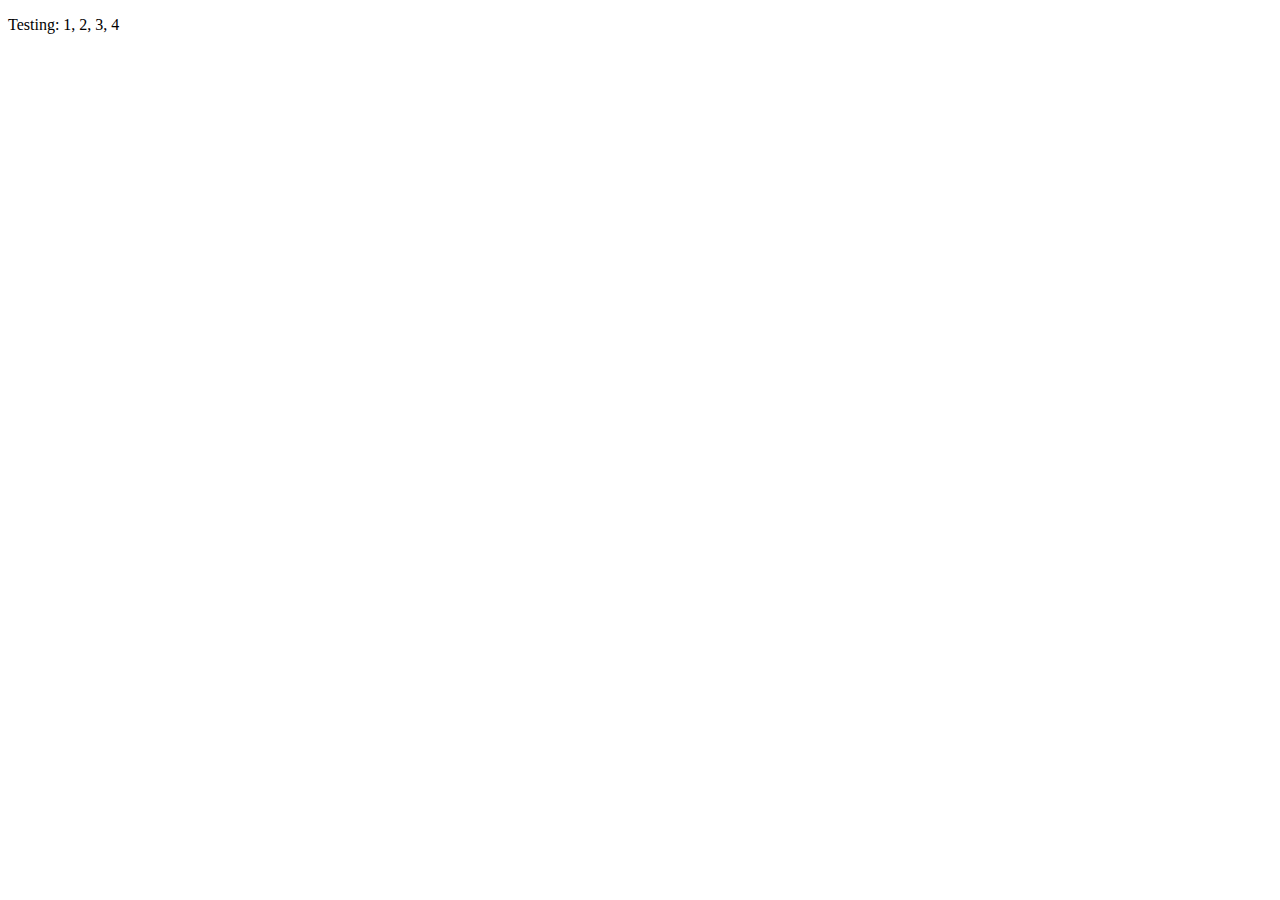
==== src/html/index.html @ a134468c "first commit" ====
<!DOCTYPE html>
<html class="no-js" lang="en">
  <head>
    <title>Bootstrap 4 Layout</title>
    <meta http-equiv="x-ua-compatible" content="ie=edge">
    <meta name="viewport" content="width=device-width, initial-scale=1.0" />
    <link rel="stylesheet" href="css/styles.css">
  </head>

  <body>
    <!-- Content starts here -->
    <p>Testing: 1, 2, 3, 4</p>

    <!-- Closing scripts here -->
    <script src="js/jquery.js"></script>
    <script src="js/popper.js"></script>
    <script src="js/bootstrap.js"></script>
  </body>
</html>
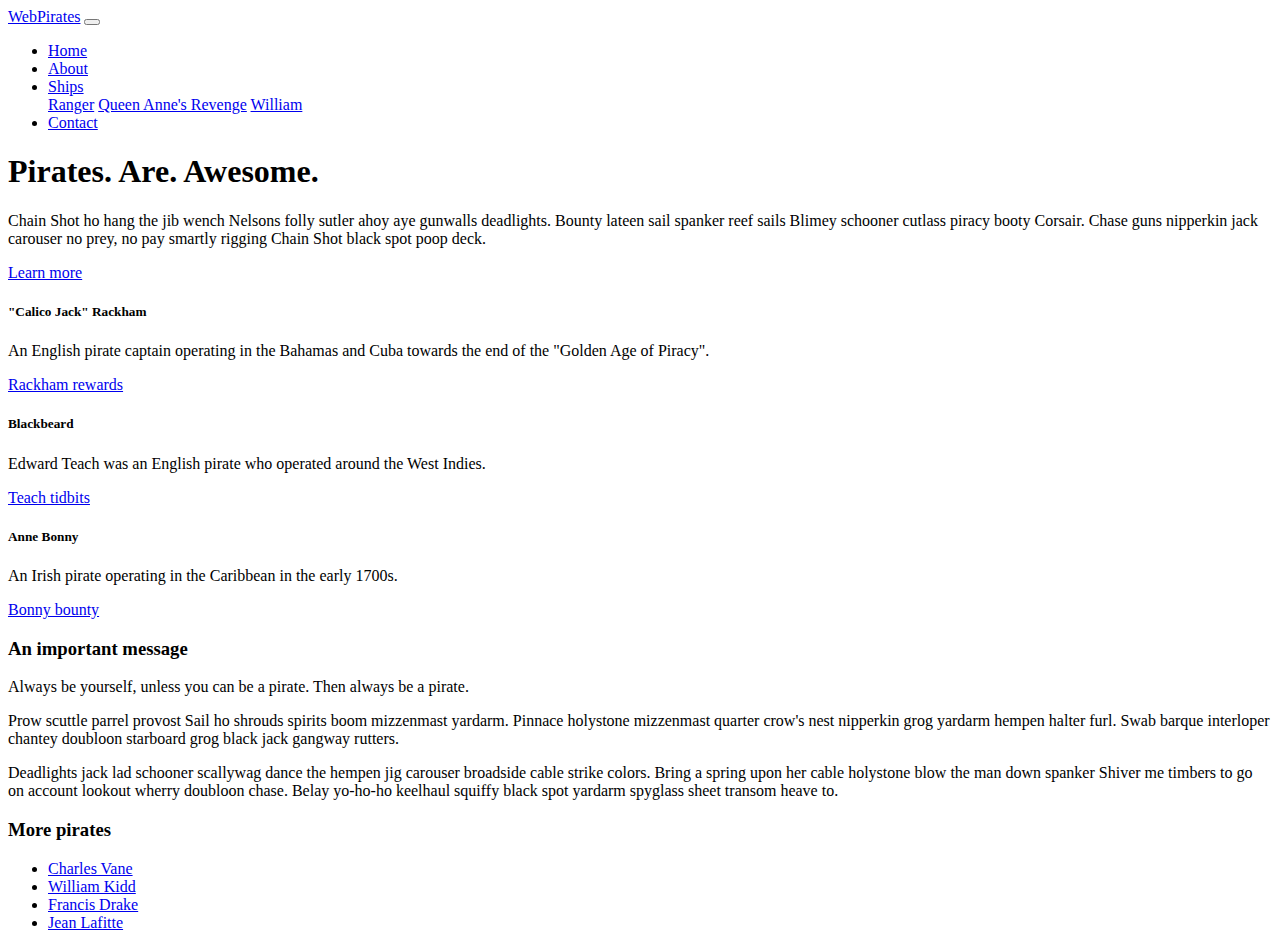
==== commit 9647b30c: "made site changes" ====
--- a/src/html/index.html
+++ b/src/html/index.html
@@ -9,8 +9,115 @@
 
   <body>
     <!-- Content starts here -->
-    <p>Testing: 1, 2, 3, 4</p>
+<div class="container">
+    <!-- <div class="row">
+      <div class="col-sm-3 col-md-4 bg-danger">
+        One of three columns
+      </div>
+      <div class="col-sm-6 col-md-4 bg-warning">
+        Two of three columns
+      </div>
+      <div class="col-sm-3 col-md-4 bg-success">
+        Three of three columns
+      </div>
+    </div> -->
+    <nav class="navbar navbar-expand-lg navbar-dark bg-primary">
+      <a class="navbar-brand" href="index.html">WebPirates</a>
+      <button class="navbar-toggler" type="button" data-toggle="collapse" data-target="#navbarSupportedContent">
+        <span class="navbar-toggler-icon"></span>
+      </button>
+      <div class="collapse navbar-collapse" id="navbarSupportedContent">
+        <ul class="navbar-nav ml-auto">
+          <li class="nav-item">
+            <a class="nav-link" href="#">Home</a>
+          </li>
+          <li class="nav-item">
+            <a class="nav-link" href="#">About</a>
+          </li>
+          <li class="nav-item dropdown">
+            <a class="nav-link dropdown-toggle" href="#" id="navbarDropdown" data-toggle="dropdown">
+              Ships
+            </a>
+            <div class="dropdown-menu">
+              <a class="dropdown-item" href="#">Ranger</a>
+              <a class="dropdown-item" href="#">Queen Anne's Revenge</a>
+              <a class="dropdown-item" href="#">William</a>
+            </div>
+          </li>
+          <li class="nav-item">
+            <a class="nav-link" href="#">Contact</a>
+          </li>
+        </ul>
+      </div>
+    </nav>
+    <div class="jumbotron">
+      <h1 class="display-4">Pirates. Are. Awesome.</h1>
+      <p class="lead">Chain Shot ho hang the jib wench Nelsons folly sutler ahoy aye gunwalls deadlights. Bounty lateen sail spanker reef sails Blimey schooner cutlass piracy booty Corsair. Chase guns nipperkin jack carouser no prey, no pay smartly rigging Chain Shot black spot poop deck.</p>
+      <p class="lead">
+        <a class="btn btn-primary btn-lg" href="#" role="button">Learn more</a>
+      </p>
+    </div>
+    <section>
+      <div class="row">
+        <div class="col-sm-12 col-lg-4">
+          <div class="card mb-4">
+            <div class="card-body text-center">
+              <h5 class="card-title">"Calico Jack" Rackham</h5>
+              <p class="card-text">An English pirate captain operating in the Bahamas and Cuba towards the end of the "Golden Age of Piracy".</p>
+              <a href="https://en.wikipedia.org/wiki/Calico_Jack" class="card-link">Rackham rewards</a>
+            </div>
+          </div>
+        </div>
+        <div class="col-sm-6 col-lg-4">
+          <div class="card mb-4">
+            <div class="card-body text-center">
+              <h5 class="card-title">Blackbeard</h5>
+              <p class="card-text">Edward Teach was an English pirate who operated around the West Indies.</p>
+              <a href="https://en.wikipedia.org/wiki/Blackbeard" class="card-link">Teach tidbits</a>
+            </div>
+          </div>
+        </div>
+        <div class="col-sm-6 col-lg-4">
+          <div class="card mb-4">
+            <div class="card-body text-center">
+              <h5 class="card-title">Anne Bonny</h5>
+              <p class="card-text">An Irish pirate operating in the Caribbean in the early 1700s.</p>
+              <a href="https://en.wikipedia.org/wiki/Anne_Bonny" class="card-link">Bonny bounty</a>
+            </div>
+          </div>
+        </div>
+      </div>
+    </section>
+    <section>
+      <div class="row mt-sm-4 mt-md-0">
+        <div class="col-sm-12 col-md-8 text-center text-md-left">
+            <h3>An important message</h3>
+            <p class="lead">Always be yourself, unless you can be a pirate. Then always be a pirate.</p>
+    
+            <p>Prow scuttle parrel provost Sail ho shrouds spirits boom mizzenmast yardarm. Pinnace holystone mizzenmast quarter crow's nest nipperkin grog yardarm hempen halter furl. Swab barque interloper chantey doubloon starboard grog black jack gangway rutters.</p>
+            <p>Deadlights jack lad schooner scallywag dance the hempen jig carouser broadside cable strike colors. Bring a spring upon her cable holystone blow the man down spanker Shiver me timbers to go on account lookout wherry doubloon chase. Belay yo-ho-ho keelhaul squiffy black spot yardarm spyglass sheet transom heave to.</p>
+          </div>
+          <div class="col-sm-12 col-md-4">
+            <h3 class="mb-4">More pirates</h3>
 
+            <ul class="nav flex-column nav-pills">
+              <li class="nav-item">
+                <a class="nav-link active" href="#">Charles Vane</a>
+              </li>
+              <li class="nav-item">
+                <a class="nav-link" href="#">William Kidd</a>
+              </li>
+              <li class="nav-item">
+                <a class="nav-link" href="#">Francis Drake</a>
+              </li>
+              <li class="nav-item">
+                <a class="nav-link disabled" href="#">Jean Lafitte</a>
+              </li>
+            </ul>
+        </div>
+      </div>
+    </section>
+  </div> 
     <!-- Closing scripts here -->
     <script src="js/jquery.js"></script>
     <script src="js/popper.js"></script>
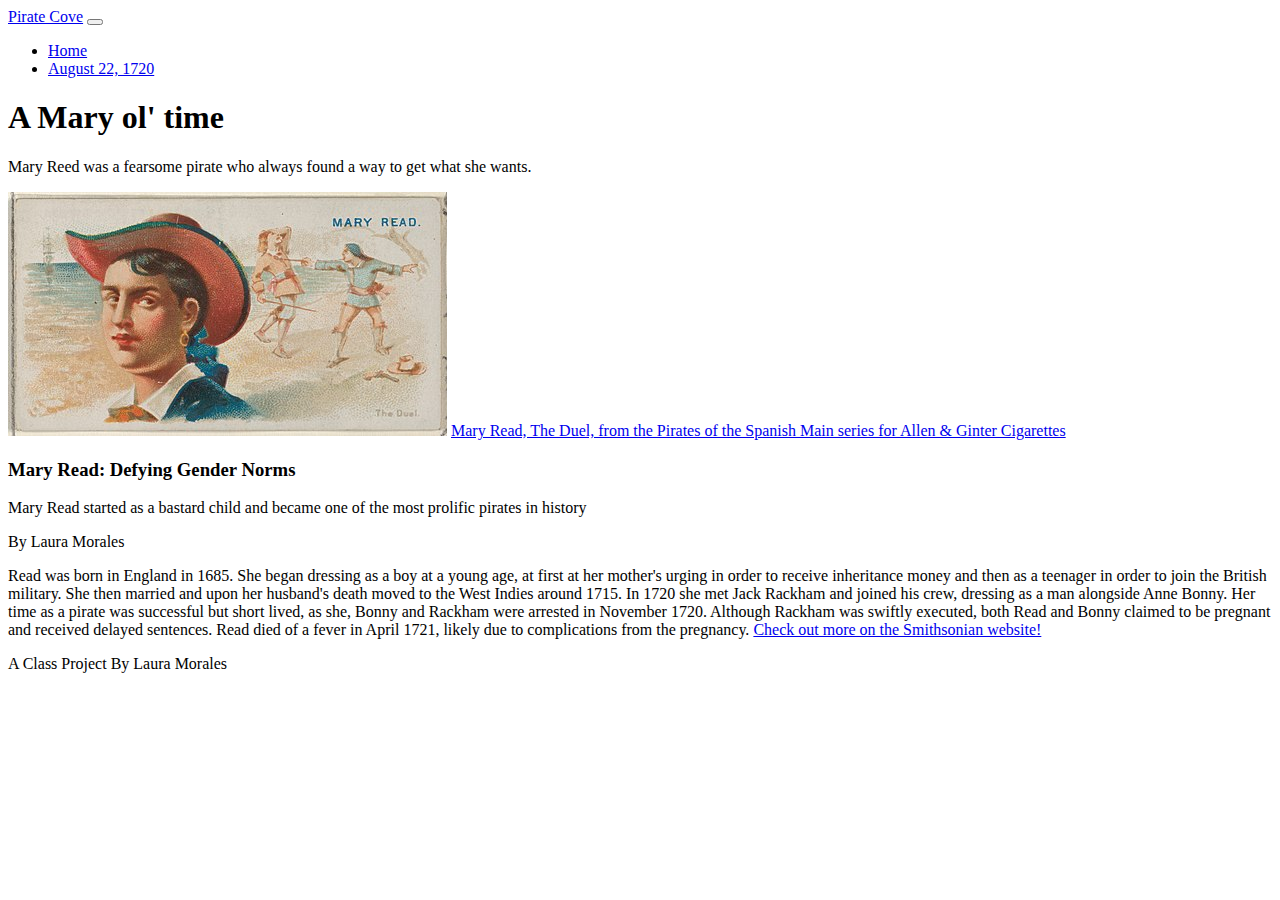
==== commit f3579a32: "Add the pages and story" ====
--- a/src/html/index.html
+++ b/src/html/index.html
@@ -9,115 +9,47 @@
 
   <body>
     <!-- Content starts here -->
-<div class="container">
-    <!-- <div class="row">
-      <div class="col-sm-3 col-md-4 bg-danger">
-        One of three columns
-      </div>
-      <div class="col-sm-6 col-md-4 bg-warning">
-        Two of three columns
-      </div>
-      <div class="col-sm-3 col-md-4 bg-success">
-        Three of three columns
-      </div>
-    </div> -->
+  <div class="container">
     <nav class="navbar navbar-expand-lg navbar-dark bg-primary">
-      <a class="navbar-brand" href="index.html">WebPirates</a>
+      <a class="navbar-brand" href="index.html">Pirate Cove</a>
       <button class="navbar-toggler" type="button" data-toggle="collapse" data-target="#navbarSupportedContent">
         <span class="navbar-toggler-icon"></span>
       </button>
       <div class="collapse navbar-collapse" id="navbarSupportedContent">
         <ul class="navbar-nav ml-auto">
           <li class="nav-item">
-            <a class="nav-link" href="#">Home</a>
+            <a class="nav-link active" href="index.html">Home</a>
           </li>
           <li class="nav-item">
-            <a class="nav-link" href="#">About</a>
-          </li>
-          <li class="nav-item dropdown">
-            <a class="nav-link dropdown-toggle" href="#" id="navbarDropdown" data-toggle="dropdown">
-              Ships
-            </a>
-            <div class="dropdown-menu">
-              <a class="dropdown-item" href="#">Ranger</a>
-              <a class="dropdown-item" href="#">Queen Anne's Revenge</a>
-              <a class="dropdown-item" href="#">William</a>
-            </div>
-          </li>
-          <li class="nav-item">
-            <a class="nav-link" href="#">Contact</a>
+            <a class="nav-link" href="story-page.html">August 22, 1720</a>
           </li>
         </ul>
       </div>
     </nav>
     <div class="jumbotron">
-      <h1 class="display-4">Pirates. Are. Awesome.</h1>
-      <p class="lead">Chain Shot ho hang the jib wench Nelsons folly sutler ahoy aye gunwalls deadlights. Bounty lateen sail spanker reef sails Blimey schooner cutlass piracy booty Corsair. Chase guns nipperkin jack carouser no prey, no pay smartly rigging Chain Shot black spot poop deck.</p>
-      <p class="lead">
-        <a class="btn btn-primary btn-lg" href="#" role="button">Learn more</a>
-      </p>
+      <h1 class="display-4 text-center">A Mary ol' time</h1>
+      <p class="lead text-center">Mary Reed was a fearsome pirate who always found a way to get what she wants.</p>
     </div>
     <section>
-      <div class="row">
-        <div class="col-sm-12 col-lg-4">
-          <div class="card mb-4">
-            <div class="card-body text-center">
-              <h5 class="card-title">"Calico Jack" Rackham</h5>
-              <p class="card-text">An English pirate captain operating in the Bahamas and Cuba towards the end of the "Golden Age of Piracy".</p>
-              <a href="https://en.wikipedia.org/wiki/Calico_Jack" class="card-link">Rackham rewards</a>
-            </div>
+      <div class="row mt-sm-4 mt-md-0">
+        <div class="col-sm-12 col-md-4">
+          <img src="../img/pirate-photos/440px-Mary_Read,_The_Duel,_from_the_Pirates_of_the_Spanish_Main_series_(N19)_for_Allen_&_Ginter_Cigarettes_MET_DP835033.jpg" class="img-fluid" alt="A picture of Mary, a black haired woman wiht a red hat smirking and a small depiction next to her of a duel. It is a postcard.">
+          <a class="byline" href="https://en.wikipedia.org/wiki/Mary_Read#/media/File:Mary_Read,_The_Duel,_from_the_Pirates_of_the_Spanish_Main_series_(N19)_for_Allen_&_Ginter_Cigarettes_MET_DP835033.jpg"> Mary Read, The Duel, from the Pirates of the Spanish Main series for Allen & Ginter Cigarettes</a>
+      </div>
+        <div class="col-sm-12 col-md-8 text-center text-md-left">
+            <h3>Mary Read: Defying Gender Norms</h3>
+            <p class="lead">Mary Read started as a bastard child and became one of the most prolific pirates in history</p>
+            <p class="byline">By Laura Morales</p>
+            <p> Read was born in England in 1685. She began dressing as a boy at a young age, at first at her mother's urging in order to receive inheritance money and then as a teenager in order to join the British military. She then married and upon her husband's death moved to the West Indies around 1715. In 1720 she met Jack Rackham and joined his crew, dressing as a man alongside Anne Bonny. Her time as a pirate was successful but short lived, as she, Bonny and Rackham were arrested in November 1720. Although Rackham was swiftly executed, both Read and Bonny claimed to be pregnant and received delayed sentences. Read died of a fever in April 1721, likely due to complications from the pregnancy. <a href="https://www.smithsonianmag.com/history if-theres-a-man-among-ye-the-tale-of-pirate-queens-anne-bonny-and-mary-read-45576461/ "> Check out more on the Smithsonian website!</a></p>
           </div>
-        </div>
-        <div class="col-sm-6 col-lg-4">
-          <div class="card mb-4">
-            <div class="card-body text-center">
-              <h5 class="card-title">Blackbeard</h5>
-              <p class="card-text">Edward Teach was an English pirate who operated around the West Indies.</p>
-              <a href="https://en.wikipedia.org/wiki/Blackbeard" class="card-link">Teach tidbits</a>
-            </div>
-          </div>
-        </div>
-        <div class="col-sm-6 col-lg-4">
-          <div class="card mb-4">
-            <div class="card-body text-center">
-              <h5 class="card-title">Anne Bonny</h5>
-              <p class="card-text">An Irish pirate operating in the Caribbean in the early 1700s.</p>
-              <a href="https://en.wikipedia.org/wiki/Anne_Bonny" class="card-link">Bonny bounty</a>
-            </div>
-          </div>
-        </div>
-      </div>
-    </section>
-    <section>
-      <div class="row mt-sm-4 mt-md-0">
-        <div class="col-sm-12 col-md-8 text-center text-md-left">
-            <h3>An important message</h3>
-            <p class="lead">Always be yourself, unless you can be a pirate. Then always be a pirate.</p>
-    
-            <p>Prow scuttle parrel provost Sail ho shrouds spirits boom mizzenmast yardarm. Pinnace holystone mizzenmast quarter crow's nest nipperkin grog yardarm hempen halter furl. Swab barque interloper chantey doubloon starboard grog black jack gangway rutters.</p>
-            <p>Deadlights jack lad schooner scallywag dance the hempen jig carouser broadside cable strike colors. Bring a spring upon her cable holystone blow the man down spanker Shiver me timbers to go on account lookout wherry doubloon chase. Belay yo-ho-ho keelhaul squiffy black spot yardarm spyglass sheet transom heave to.</p>
-          </div>
-          <div class="col-sm-12 col-md-4">
-            <h3 class="mb-4">More pirates</h3>
-
-            <ul class="nav flex-column nav-pills">
-              <li class="nav-item">
-                <a class="nav-link active" href="#">Charles Vane</a>
-              </li>
-              <li class="nav-item">
-                <a class="nav-link" href="#">William Kidd</a>
-              </li>
-              <li class="nav-item">
-                <a class="nav-link" href="#">Francis Drake</a>
-              </li>
-              <li class="nav-item">
-                <a class="nav-link disabled" href="#">Jean Lafitte</a>
-              </li>
-            </ul>
-        </div>
       </div>
     </section>
   </div> 
+  <div class="card text-center">
+    <div class="card-header">
+      A Class Project By Laura Morales
+    </div>
+  </div>
     <!-- Closing scripts here -->
     <script src="js/jquery.js"></script>
     <script src="js/popper.js"></script>
